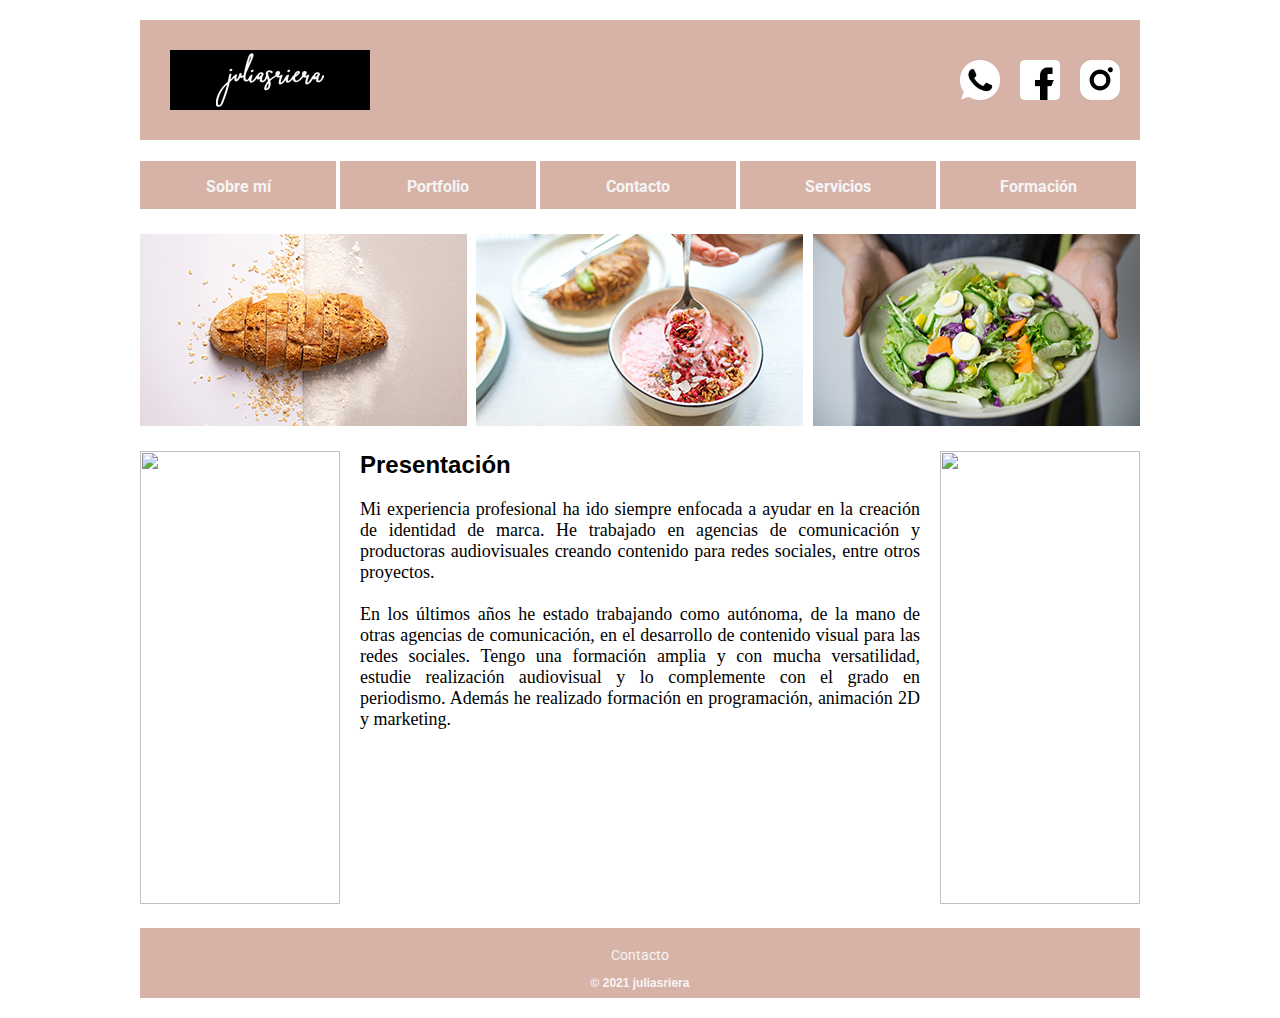
==== index.html @ 99ab27cb "1" ====
<!DOCTYPE html>
<html lang="es">
    <head>
        <meta charset="UTF-8">
        <meta name="author" content="juliasriera">
        <meta name="description" content="pagina personal">
        <meta nameÇ="viewport" content="width=widht-device, initial-scale=1">
        <!--STYLES-->
        <link href="css/style.css" rel="stylesheet">
        <!--GOOGLE FONT ROBOTO-->
        <link rel="preconnect" href="https://fonts.gstatic.com">
<link href="https://fonts.googleapis.com/css2?family=Roboto:ital,wght@0,500;0,700;1,500&display=swap" rel="stylesheet">
    
        <title>Página personal</title>
    </head>

    <body>

        <div class="general">
            
        <header>

        <div class="head">

                <a href="index.html"><img class="logo" src="img/logo.png"></a>
                <a href="https://www.instagram.com/juliasriera/"><img class="icono" src="img/instagram.png"></a>
                <img class="icono" src="img/facebook.png">
                <img class="icono" src="img/whatsapp.png">

        </div><!--tancament head-->


         </header>
         
    <!--NAVEGADOR-->

        <nav class="main">
  

                <ul>

                    <li><a href="#"><h3>Sobre mí</h3></a></li><!--primera columna-->

                    <li><a href="portfolio.html"><h3>Portfolio</h3></a></li><!--segona columna-->

                    <li><a href="#"><h3>Contacto</h3></a></li><!--tercera columna-->

                    <li><a href="#"><h3>Servicios</h3></a></li><!--quarta columna-->

                    <li><a href="#"><h3>Formación</h3></a></li><!--cinquena columna-->

                </ul>

        </nav>
 
    <!--COS DE LA PEÇA-->

    <div id="cuerpo"> 

        <div class="columnas">

            <img src="img/pa.jpg">
            <img src="img/cereals.jpg">
            <img src="img/amanida.jpg">


        </div><!--tancament columnas-->
    

        <aside style="float: left;" >
            <div><img src="img/anunci.jpg" width="200px" height="453px"></div>
        </aside>
        
        <aside style="float: right;">
            <div><img src="img/anunci2.jpg" width="200px" height="453"></div>
        </aside>

    

        <article>
   
            <section>
               
        <div class="section">

            <div class="caja">
                
                <h2><b>Presentación</b></h2>
                <p>Mi experiencia profesional ha ido siempre enfocada a ayudar en la creación de identidad de marca.
                   He trabajado en agencias de comunicación y productoras audiovisuales creando contenido para redes sociales, 
                   entre otros proyectos. 
                   <br>
                   <br>
                   En los últimos años he estado trabajando como autónoma, de la mano de otras agencias de comunicación,
                    en el desarrollo de contenido visual para las redes sociales. Tengo una formación amplia y con mucha versatilidad, 
                    estudie realización audiovisual y lo complemente con el grado en periodismo. Además he realizado formación en programación, 
                    animación 2D y marketing.</p>  
                   
            </div><!--tancament caja-->   

        </div><!--tancament section-->
            </section>

           
   
        </article>

    </div><!--tancament cuerpo--> 

     </body>

        <footer>
            <br>
            <a href="mailto:juliasriera@gmail.com?subject=Hola&body= Cómo estas" class="mail">Contacto</a>
            <p class="copyright"> &#169; 2021 juliasriera</p>
        </footer>

</div> <!--tancament general-->   

    
</html>
---- css/style.css ----
/*Estructura de la pagina*/

.general {
    width: 1000px;
    margin: auto;
    padding: auto;
}

.head {
    height: 120px;
    margin-bottom: 21px;
    background-color: #d7b3a7;
}

/* navegacio */

.main ul {
    list-style-type: none;
    padding: 0;
}

.main ul li {
    text-align: center;
    display: inline-block;
    width: 196px;
    height: 48px;
    background-color: #d7b3a7; 
    
}
      
.main ul li a {
    color: whitesmoke;
}


nav li a:hover {
     color: black;   
 }
 

footer {
    background-color: #d7b3a7;
    color: whitesmoke;
    height: 70px;
    text-align: center;
    clear: both;
}

header,nav,body, footer {
    display: block;
    margin: 20px auto;
}

/* contingut capçalera */

.logo {
    float: left;
    margin: 30px;
    width: 200px;
    height: 60px;
    background-color: black;
}

.icono {
    float: right;
    width: 40px;
    height: 40px;
    padding: 40px 20px 40px 0px;
}

/* contingut cos*/

#cuerpo {
    height: 669px;
    margin: 25px 0px;
}

.columnas {
    display: grid;
    grid-template-columns: repeat(3, 1fr);
    gap: 9px;
    margin-bottom: 25px;
}


.section  {
    width: 600px;
    margin: 0px 200px;
}

.caja{
    padding: 0px 20px 25px;
}

/* propietats*/


h1{
    font-family: Arial, Helvetica, sans-serif;
    font-size: 24px;
}
h2 {
    font-family: Arial, Helvetica, sans-serif;
    font-weight: bold;
}

h3 {
    font-family: 'Roboto', sans-serif;
    text-align: center;
    font-size: 16px;
}


p {
    text-align: justify;
    font-size: 18px;
    font-family: serif;
    color: black;
}

a {
    text-decoration: none;
}



/* contingut footer*/

.mail {
    color: whitesmoke;
    font-family: 'Roboto', sans-serif;
    font-size: 14px;
}


.copyright {
    text-align: center;
    color: whitesmoke;
    padding-bottom: 5px;
    font-size: 12px;
    font-family: sans-serif;
    font-weight: bold;
}
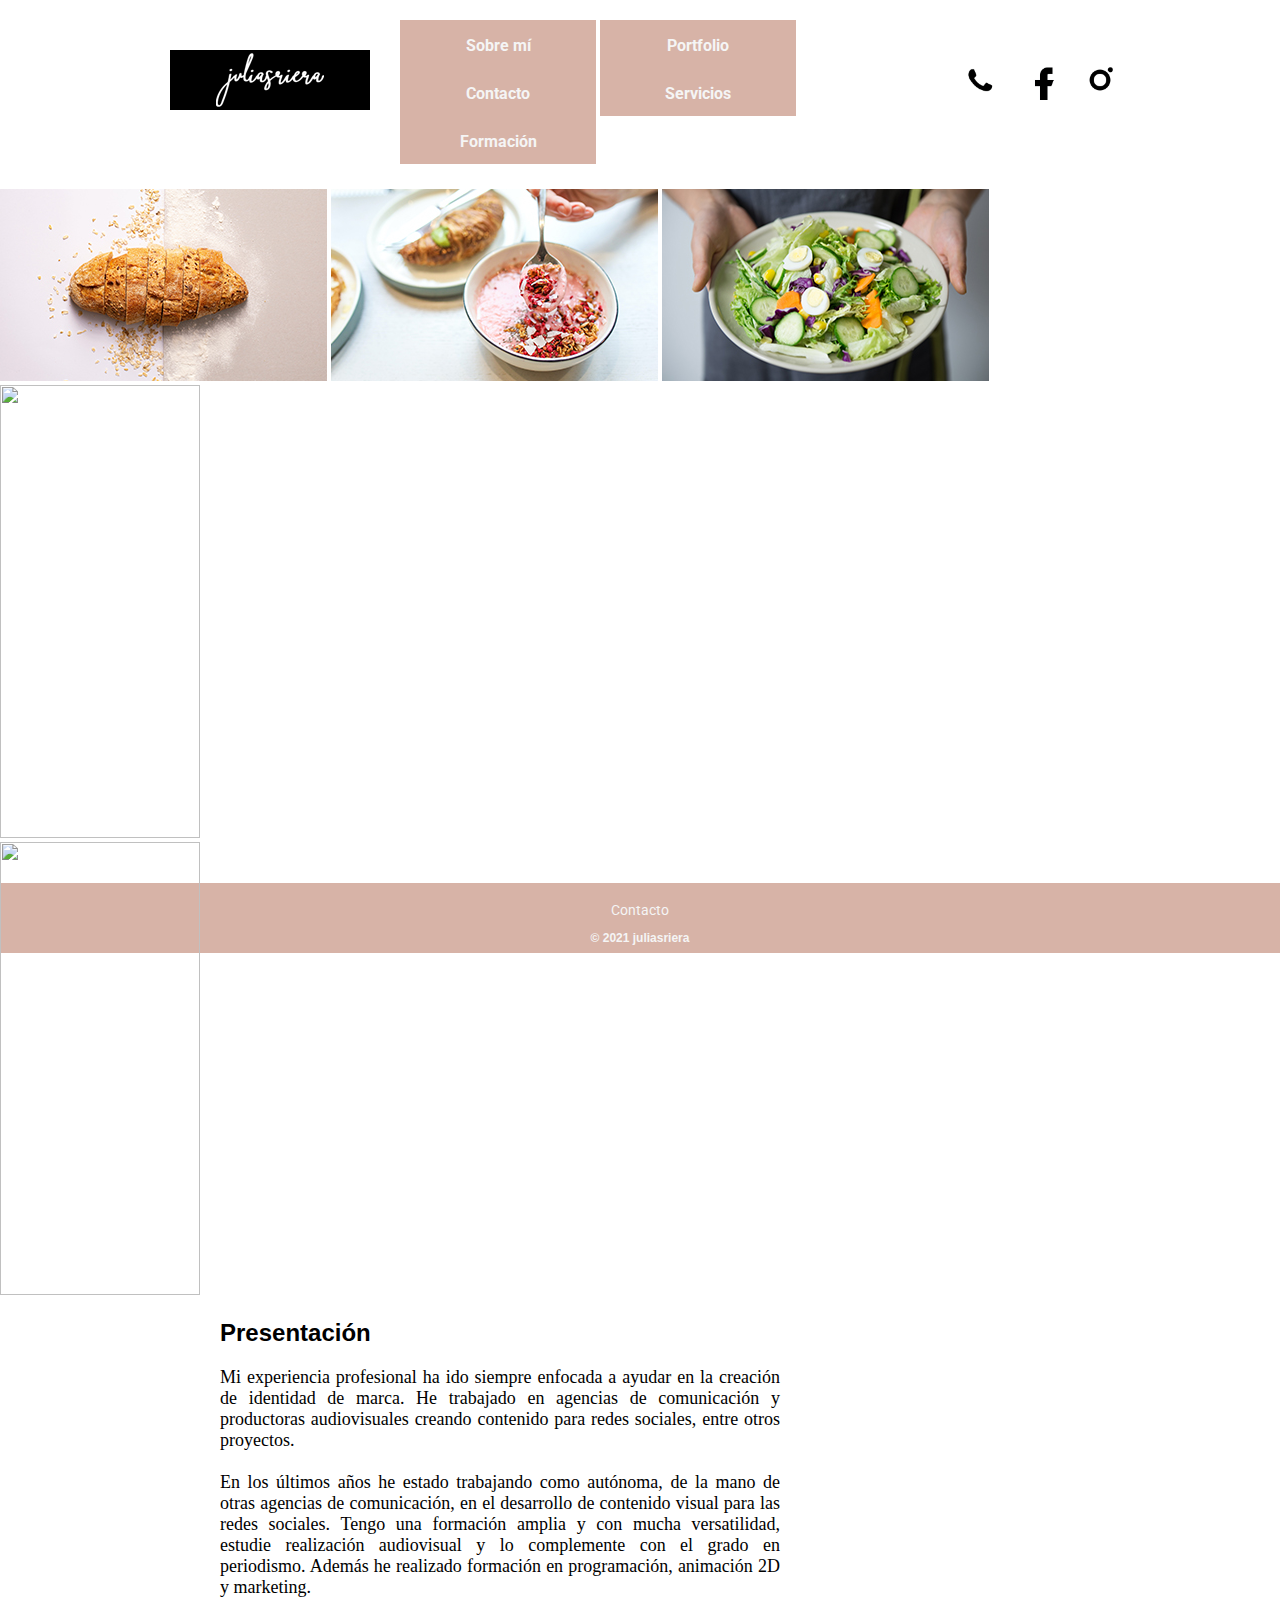
==== commit 40ae2181: "Update index.html" ====
--- a/index.html
+++ b/index.html
@@ -20,12 +20,10 @@
             
         <header>
 
-        <div class="head">
-
                 <a href="index.html"><img class="logo" src="img/logo.png"></a>
                 <a href="https://www.instagram.com/juliasriera/"><img class="icono" src="img/instagram.png"></a>
-                <img class="icono" src="img/facebook.png">
-                <img class="icono" src="img/whatsapp.png">
+                <a href="#"><img class="icono" src="img/facebook.png" alt="icono facebook"></a>
+                <a href="#"><img class="icono" src="img/whatsapp.png" alt="icono whatsapp"></a>
 
         </div><!--tancament head-->
 
@@ -57,30 +55,30 @@
 
     <div id="cuerpo"> 
 
-        <div class="columnas">
+        <div class="columns">
 
-            <img src="img/pa.jpg">
-            <img src="img/cereals.jpg">
-            <img src="img/amanida.jpg">
+            <img src="img/pa.jpg" alt="pan">
+            <img src="img/cereals.jpg" alt="cereales">
+            <img src="img/amanida.jpg" alt="ensalada">
 
 
         </div><!--tancament columnas-->
     
 
-        <aside style="float: left;" >
+        <aside class="float-left">
             <div><img src="img/anunci.jpg" width="200px" height="453px"></div>
         </aside>
         
-        <aside style="float: right;">
+        <aside class="float-right">
             <div><img src="img/anunci2.jpg" width="200px" height="453"></div>
         </aside>
 
     
+       
+    <section>
 
         <article>
-   
-            <section>
-               
+          
         <div class="section">
 
             <div class="caja">
@@ -99,23 +97,24 @@
             </div><!--tancament caja-->   
 
         </div><!--tancament section-->
-            </section>
+            
+         </article>
 
-           
-   
-        </article>
+        </section>     
 
     </div><!--tancament cuerpo--> 
-
-     </body>
-
-        <footer>
+            
+              <footer>
             <br>
             <a href="mailto:juliasriera@gmail.com?subject=Hola&body= Cómo estas" class="mail">Contacto</a>
             <p class="copyright"> &#169; 2021 juliasriera</p>
         </footer>
 
+     </body>
+
+      
+
 </div> <!--tancament general-->   
 
     
-</html>+</html>
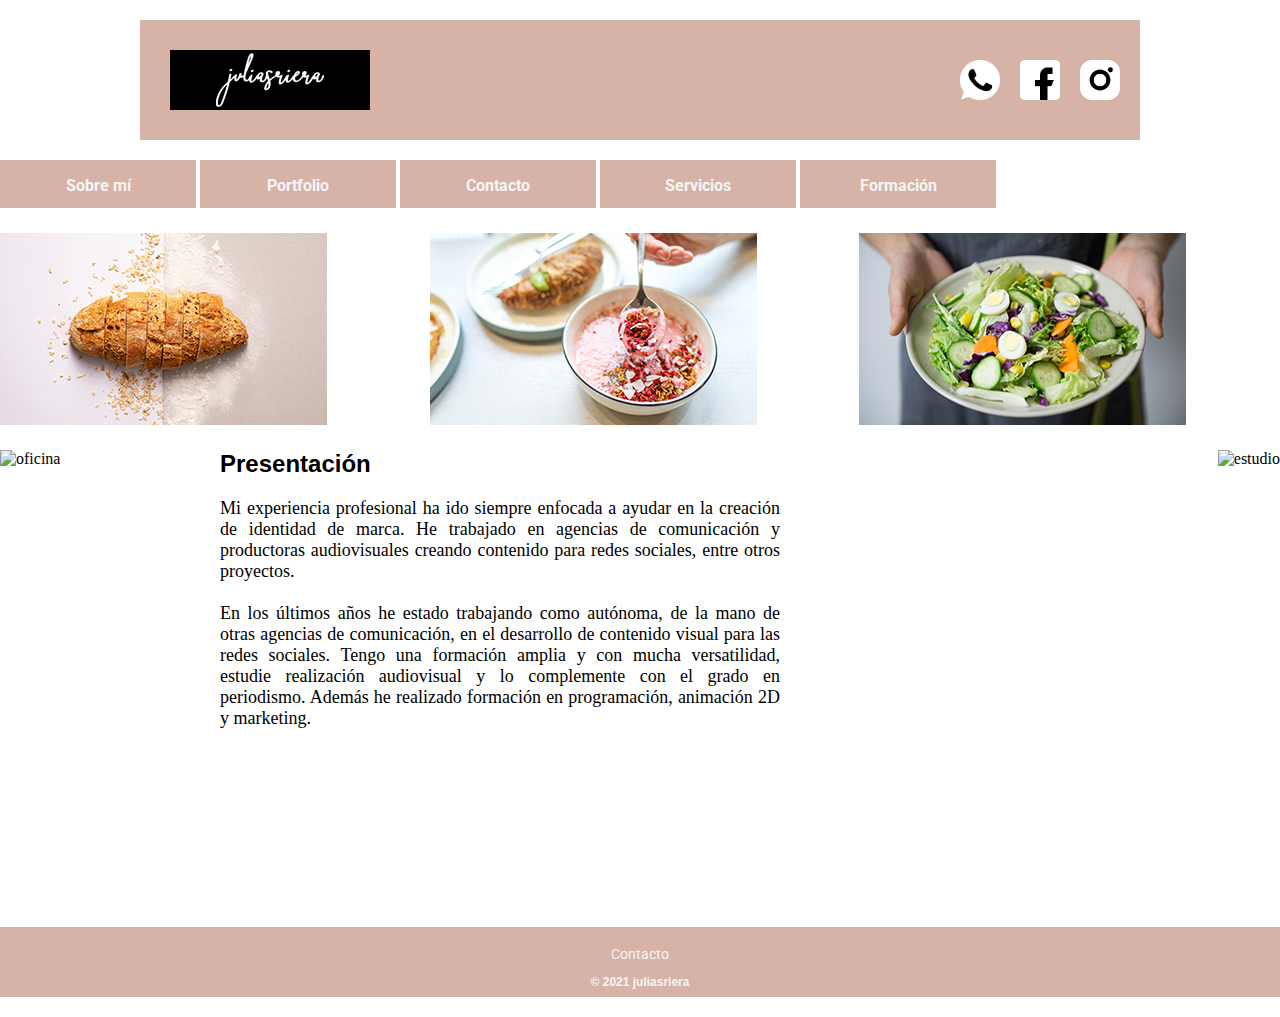
==== commit 7776a883: "Update index.html" ====
--- a/index.html
+++ b/index.html
@@ -20,7 +20,7 @@
             
         <header>
 
-                <a href="index.html"><img class="logo" src="img/logo.png"></a>
+                <a href="index.html"><img class="logo" src="img/logo.png" alt="logo"></a>
                 <a href="https://www.instagram.com/juliasriera/"><img class="icono" src="img/instagram.png"></a>
                 <a href="#"><img class="icono" src="img/facebook.png" alt="icono facebook"></a>
                 <a href="#"><img class="icono" src="img/whatsapp.png" alt="icono whatsapp"></a>
@@ -66,11 +66,11 @@
     
 
         <aside class="float-left">
-            <div><img src="img/anunci.jpg" width="200px" height="453px"></div>
+            <div><img src="img/anunci.jpg" width="200px" height="453px" alt="oficina"></div>
         </aside>
         
         <aside class="float-right">
-            <div><img src="img/anunci2.jpg" width="200px" height="453"></div>
+            <div><img src="img/anunci2.jpg" width="200px" height="453" alt="estudio"></div>
         </aside>
 
     
--- a/css/style.css
+++ b/css/style.css
@@ -7,7 +7,7 @@
     padding: auto;
 }
 
-.head {
+header {
     height: 120px;
     margin-bottom: 21px;
     background-color: #d7b3a7;
@@ -76,7 +76,7 @@
     margin: 25px 0px;
 }
 
-.columnas {
+.columns {
     display: grid;
     grid-template-columns: repeat(3, 1fr);
     gap: 9px;
@@ -123,7 +123,13 @@
     text-decoration: none;
 }
 
+.float-left {
+    float: left;
+}
 
+.float-right {
+    float: right;
+}
 
 /* contingut footer*/
 
@@ -141,4 +147,4 @@
     font-size: 12px;
     font-family: sans-serif;
     font-weight: bold;
-}+}
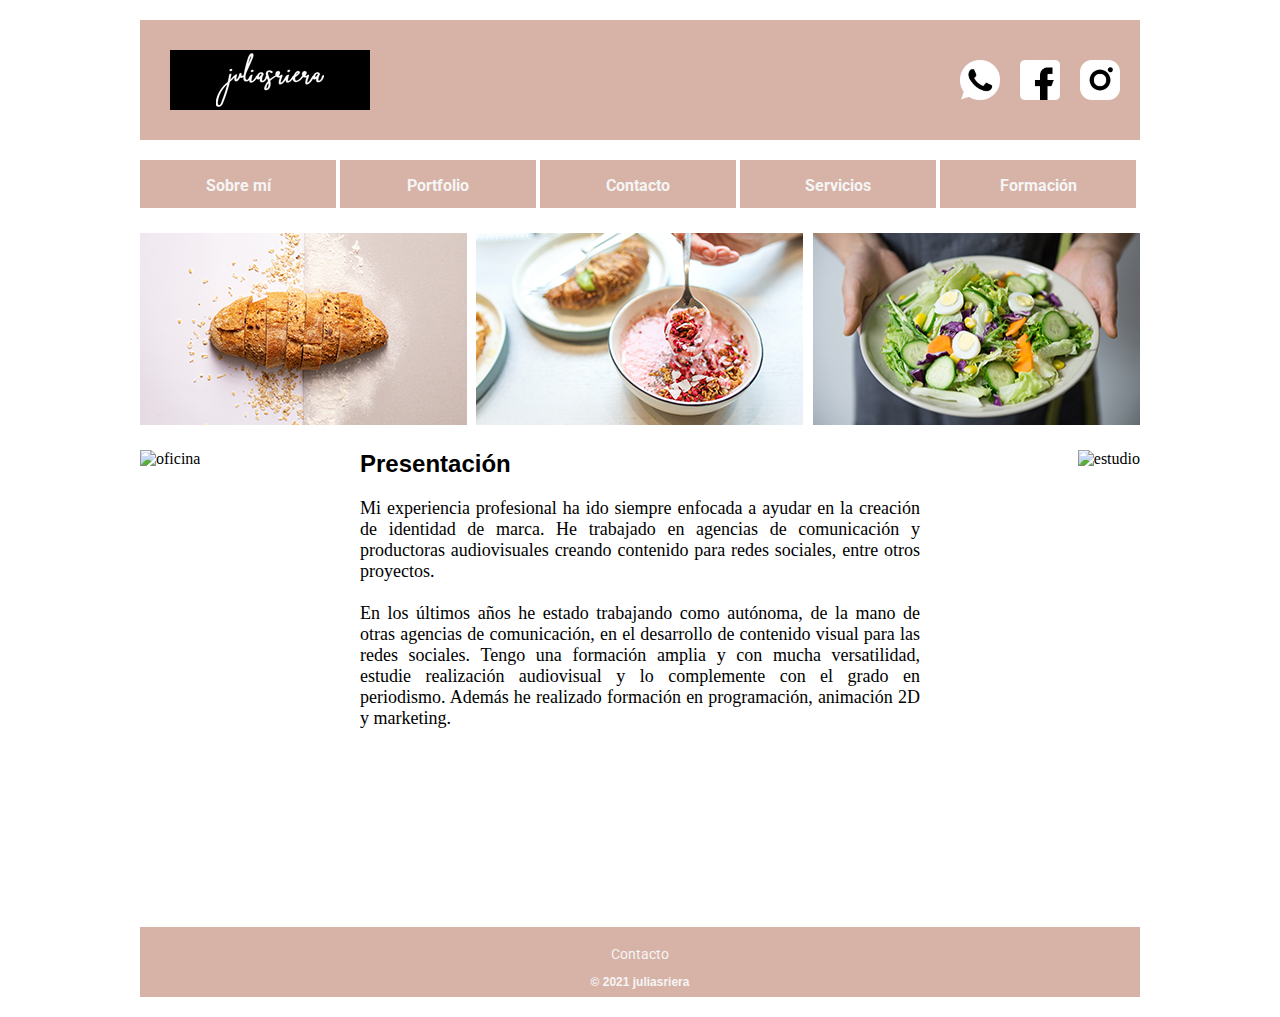
==== commit 584988c7: "canvi" ====
--- a/index.html
+++ b/index.html
@@ -15,8 +15,6 @@
     </head>
 
     <body>
-
-        <div class="general">
             
         <header>
 
@@ -78,10 +76,8 @@
     <section>
 
         <article>
-          
-        <div class="section">
 
-            <div class="caja">
+            <div class="box">
                 
                 <h2><b>Presentación</b></h2>
                 <p>Mi experiencia profesional ha ido siempre enfocada a ayudar en la creación de identidad de marca.
@@ -95,8 +91,6 @@
                     animación 2D y marketing.</p>  
                    
             </div><!--tancament caja-->   
-
-        </div><!--tancament section-->
             
          </article>
 
@@ -110,11 +104,7 @@
             <p class="copyright"> &#169; 2021 juliasriera</p>
         </footer>
 
-     </body>
-
-      
-
-</div> <!--tancament general-->   
+    </body>
 
     
 </html>
--- a/css/style.css
+++ b/css/style.css
@@ -1,7 +1,7 @@
 
 /*Estructura de la pagina*/
 
-.general {
+body {
     width: 1000px;
     margin: auto;
     padding: auto;
@@ -84,12 +84,12 @@
 }
 
 
-.section  {
+article  {
     width: 600px;
     margin: 0px 200px;
 }
 
-.caja{
+.box{
     padding: 0px 20px 25px;
 }
 
